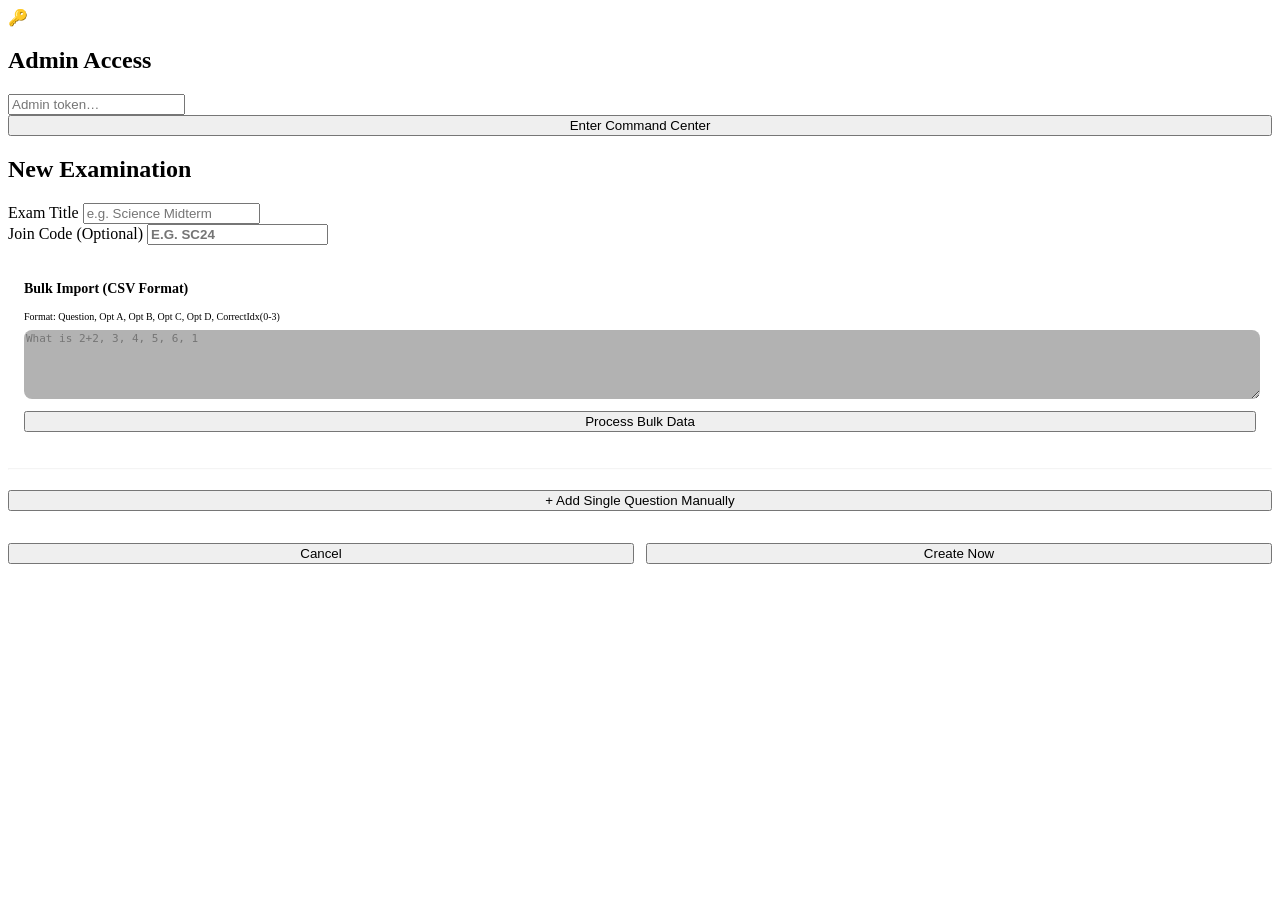
==== exam-system/frontend/admin.html @ 164f8f45 "first commit" ====
<!DOCTYPE html>
<html lang="en">
<head>
<meta charset="UTF-8"/>
<meta name="viewport" content="width=device-width,initial-scale=1,viewport-fit=cover"/>
<title>ExamLAN Command Center</title>
<link rel="stylesheet" href="/css/admin.css"/>
</head>
<body>

<div id="screen-token">
  <div class="token-card">
    <div class="brand">🔑</div>
    <h2>Admin Access</h2>
    <input class="token-input" id="token-input" type="password" placeholder="Admin token…"/>
    <button class="btn-accent" style="width:100%" id="token-submit">Enter Command Center</button>
  </div>
</div>

<div id="app" style="display:none; flex-direction:column; height:100%">
  <header class="admin-topbar">
    <div class="topbar-logo">⚡</div>
    <div class="topbar-title" id="topbar-title">ExamLAN</div>
    <span id="admin-conn">○ Offline</span>
    <button class="btn-sm outline" id="btn-back" style="display:none">Back</button>
    <button class="btn-sm outline" id="btn-hard-reset" style="opacity:0.6;font-size:10px">Reset</button>
  </header>

  <main id="screen-sessions" style="flex:1; overflow-y:auto">
    <div style="padding:24px; display:flex; justify-content:space-between; align-items:center">
      <h1 style="margin:0">Active Sessions</h1>
      <button class="btn-accent" id="create-session-btn">+ New Session</button>
    </div>
    <div class="sessions-grid" id="session-list"></div>
  </main>

  <main id="screen-control" class="dashboard-grid" style="display:none">
    <section class="ctrl-main">
      <!-- Status Bar -->
      <div class="status-banner">
        <div>
          <div class="status-label">Session Status</div>
          <div class="status-val" id="ctrl-status-badge">Waiting</div>
        </div>
        <div style="text-align:right">
          <div class="status-label">Students</div>
          <div class="status-val" id="live-conn">0</div>
        </div>
      </div>

      <!-- Current Question Card -->
      <div id="cur-q-panel" style="background:var(--panel); padding:24px; border-radius:20px; border:1px solid var(--border); margin-bottom:32px">
        <div style="display:flex; justify-content:space-between; margin-bottom:12px">
          <span class="status-label">Current Question</span>
          <span id="answer-stat-display" style="color:var(--success); font-weight:700"></span>
        </div>
        <h2 id="cur-q-text" style="margin:0; font-size:20px">No question active</h2>
        <div id="cur-q-options" style="margin-top:16px; color:var(--text-dim); font-size:14px"></div>
      </div>

      <!-- Big Action Buttons -->
      <div class="action-grid">
        <button class="cmd-btn start" id="btn-start" style="display:none">
          <span class="icon">🚀</span>Start Exam
        </button>
        <button class="cmd-btn next" id="btn-next-q" style="display:none">
          <span class="icon">➡️</span>Next Question
        </button>
        <button class="cmd-btn" id="btn-end-q" style="background:#475569; display:none">
          <span class="icon">🛑</span>End Question
        </button>
        <button class="cmd-btn pause" id="btn-pause" style="display:none">
          <span class="icon">⏸️</span>Pause
        </button>
        <button class="cmd-btn start" id="btn-resume" style="display:none">
          <span class="icon">▶️</span>Resume
        </button>
        <button class="cmd-btn next" id="btn-export" style="background:#1e293b; display:none">
          <span class="icon">📥</span>Export Results
        </button>
        <button class="cmd-btn end" id="btn-end" style="display:none">
          <span class="icon">⏹️</span>Terminate Exam
        </button>
      </div>

      <!-- Add Questions on the fly -->
      <div id="add-q-live-box" style="margin-top:40px; padding:24px; background:rgba(255,255,255,0.02); border-radius:20px">
        <h3 style="margin-top:0">Add Live Question</h3>
        <div class="form-f">
          <textarea id="q-text-input" placeholder="Type question here..." rows="2"></textarea>
        </div>
        <div style="display:grid; grid-template-columns:1fr 1fr; gap:12px">
          <input id="opt0" placeholder="Option A"/>
          <input id="opt1" placeholder="Option B"/>
          <input id="opt2" placeholder="Option C"/>
          <input id="opt3" placeholder="Option D"/>
        </div>
        <div style="display:flex; gap:12px; margin-top:12px">
          <input id="correct-idx" type="number" value="0" style="width:100px" placeholder="Corr ID"/>
          <button class="btn-sm accent" id="btn-add-live-q" style="flex:1">Push to Session</button>
        </div>
      </div>
    </section>

    <!-- Sidebar: Leaderboard & Activity -->
    <aside class="dashboard-sidebar">
      <div class="sidebar-sect">
        <h3>🏆 Live Leaderboard</h3>
        <div class="mini-lb" id="admin-leaderboard"></div>
      </div>
      <div class="sidebar-sect" style="flex:0; min-height:250px; border-top:1px solid var(--border)">
        <h3>⚡ Live Activity</h3>
        <div class="activity-log" id="violation-log"></div>
      </div>
    </aside>
  </main>
</div>

<!-- Modal: Create Session -->
<div class="modal-overlay hidden" id="create-modal">
  <div class="modal-sheet">
    <h2>New Examination</h2>
    <div class="form-f">
      <label>Exam Title</label>
      <input id="session-title" placeholder="e.g. Science Midterm"/>
    </div>
    <div class="form-f">
      <label>Join Code (Optional)</label>
      <input id="session-code" placeholder="e.g. SC24" style="text-transform:uppercase; font-weight:800"/>
    </div>
    <div id="draft-list" style="margin-bottom:20px; max-height:150px; overflow-y:auto"></div>
    
    <div style="background:rgba(255,255,255,0.03); padding:16px; border-radius:12px; border:1px dashed var(--border)">
      <h3 style="margin-top:0; font-size:14px">Bulk Import (CSV Format)</h3>
      <p style="font-size:10px; color:var(--text-dim); margin-bottom:8px">Format: Question, Opt A, Opt B, Opt C, Opt D, CorrectIdx(0-3)</p>
      <textarea id="bulk-import-area" style="width:100%; background:rgba(0,0,0,0.3); color:var(--text); border:1px solid var(--border); border-radius:8px; font-family:monospace; font-size:11px" rows="5" placeholder="What is 2+2, 3, 4, 5, 6, 1"></textarea>
      <button class="btn-sm outline" id="btn-parse-bulk" style="width:100%; margin-top:8px">Process Bulk Data</button>
    </div>

    <hr class="divider" style="margin:20px 0; opacity:0.1"/>
    
    <button class="btn-sm accent" id="add-question-btn" style="width:100%">+ Add Single Question Manually</button>
    
    <div style="display:flex; gap:12px; margin-top:32px">
      <button class="btn-sm" id="cancel-create" style="flex:1">Cancel</button>
      <button class="btn-accent" id="submit-create" style="flex:1">Create Now</button>
    </div>
  </div>
</div>

<div id="toast-container" style="position:fixed; bottom:20px; right:20px; z-index:1000"></div>

<script src="/js/ws-client.js"></script>
<script src="/js/admin.js"></script>
</body>
</html>
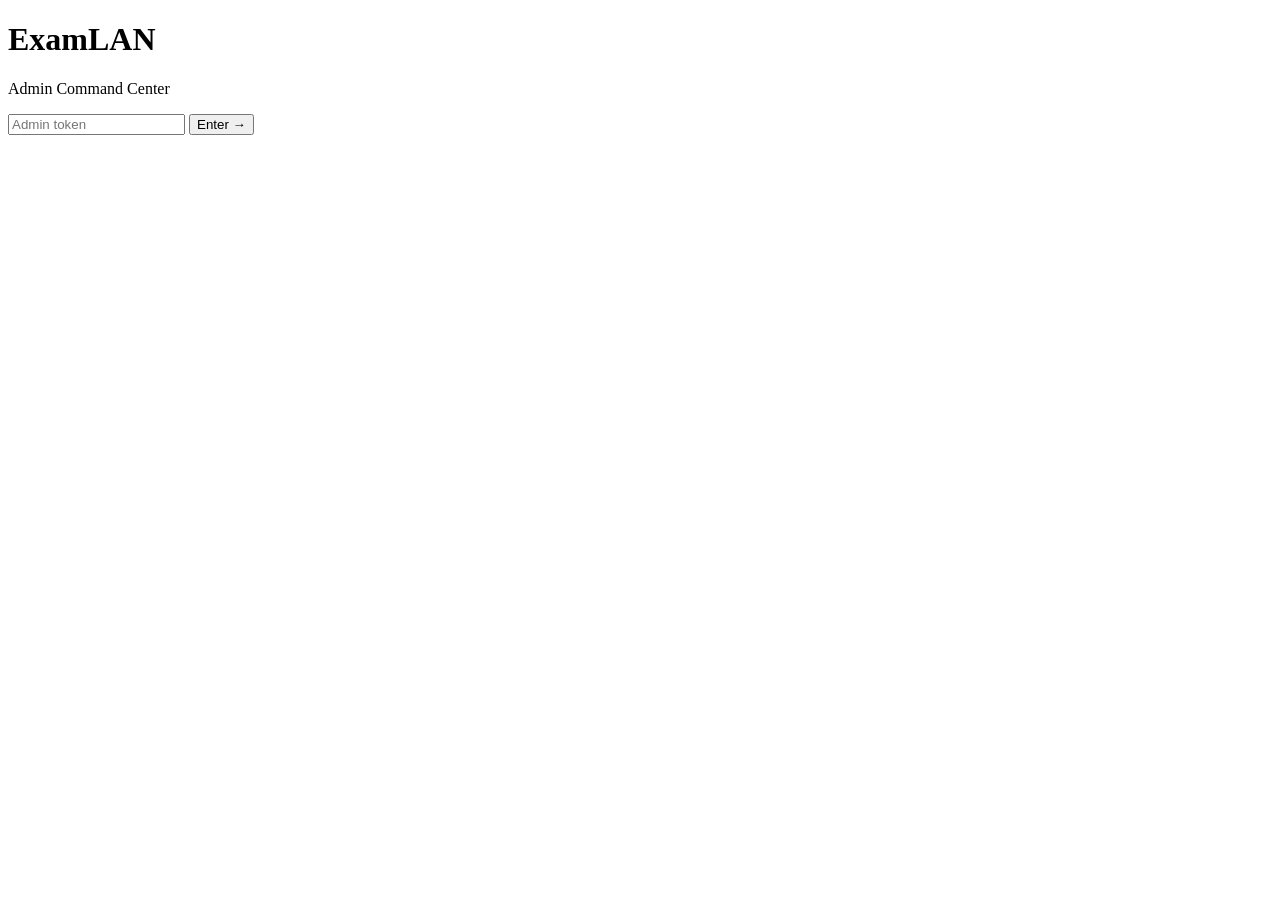
==== commit f88ae3c6: "refactor: redesign admin dashboard interface with improved layout and reorganized control screen ele" ====
--- a/exam-system/frontend/admin.html
+++ b/exam-system/frontend/admin.html
@@ -3,153 +3,224 @@
 <head>
 <meta charset="UTF-8"/>
 <meta name="viewport" content="width=device-width,initial-scale=1,viewport-fit=cover"/>
-<title>ExamLAN Command Center</title>
+<title>ExamLAN — Admin</title>
 <link rel="stylesheet" href="/css/admin.css"/>
 </head>
 <body>
 
+<!-- ── Token Screen ──────────────────────────────────────────────────── -->
 <div id="screen-token">
-  <div class="token-card">
-    <div class="brand">🔑</div>
-    <h2>Admin Access</h2>
-    <input class="token-input" id="token-input" type="password" placeholder="Admin token…"/>
-    <button class="btn-accent" style="width:100%" id="token-submit">Enter Command Center</button>
+  <div class="token-wrap">
+    <h1>Exam<span>LAN</span></h1>
+    <p>Admin Command Center</p>
+    <input class="token-input" id="token-input" type="password" placeholder="Admin token"/>
+    <button class="btn-primary" id="token-submit">Enter →</button>
   </div>
 </div>
 
-<div id="app" style="display:none; flex-direction:column; height:100%">
-  <header class="admin-topbar">
-    <div class="topbar-logo">⚡</div>
-    <div class="topbar-title" id="topbar-title">ExamLAN</div>
-    <span id="admin-conn">○ Offline</span>
-    <button class="btn-sm outline" id="btn-back" style="display:none">Back</button>
-    <button class="btn-sm outline" id="btn-hard-reset" style="opacity:0.6;font-size:10px">Reset</button>
+<!-- ── App ───────────────────────────────────────────────────────────── -->
+<div id="app" style="display:none">
+
+  <!-- Topbar -->
+  <header class="topbar">
+    <div class="topbar-brand">Exam<span>LAN</span></div>
+    <div class="topbar-sep"></div>
+    <div class="conn-dot" id="conn-dot">Offline</div>
+    <button class="btn-ghost" id="btn-back" style="display:none">← Back</button>
+    <button class="btn-ghost" id="btn-reset" style="opacity:.4;font-size:11px">Reset</button>
   </header>
 
-  <main id="screen-sessions" style="flex:1; overflow-y:auto">
-    <div style="padding:24px; display:flex; justify-content:space-between; align-items:center">
-      <h1 style="margin:0">Active Sessions</h1>
-      <button class="btn-accent" id="create-session-btn">+ New Session</button>
-    </div>
-    <div class="sessions-grid" id="session-list"></div>
-  </main>
-
-  <main id="screen-control" class="dashboard-grid" style="display:none">
-    <section class="ctrl-main">
-      <!-- Status Bar -->
-      <div class="status-banner">
-        <div>
-          <div class="status-label">Session Status</div>
-          <div class="status-val" id="ctrl-status-badge">Waiting</div>
-        </div>
-        <div style="text-align:right">
-          <div class="status-label">Students</div>
-          <div class="status-val" id="live-conn">0</div>
-        </div>
-      </div>
-
-      <!-- Current Question Card -->
-      <div id="cur-q-panel" style="background:var(--panel); padding:24px; border-radius:20px; border:1px solid var(--border); margin-bottom:32px">
-        <div style="display:flex; justify-content:space-between; margin-bottom:12px">
-          <span class="status-label">Current Question</span>
-          <span id="answer-stat-display" style="color:var(--success); font-weight:700"></span>
-        </div>
-        <h2 id="cur-q-text" style="margin:0; font-size:20px">No question active</h2>
-        <div id="cur-q-options" style="margin-top:16px; color:var(--text-dim); font-size:14px"></div>
-      </div>
-
-      <!-- Big Action Buttons -->
-      <div class="action-grid">
-        <button class="cmd-btn start" id="btn-start" style="display:none">
-          <span class="icon">🚀</span>Start Exam
-        </button>
-        <button class="cmd-btn next" id="btn-next-q" style="display:none">
-          <span class="icon">➡️</span>Next Question
-        </button>
-        <button class="cmd-btn" id="btn-end-q" style="background:#475569; display:none">
-          <span class="icon">🛑</span>End Question
-        </button>
-        <button class="cmd-btn pause" id="btn-pause" style="display:none">
-          <span class="icon">⏸️</span>Pause
-        </button>
-        <button class="cmd-btn start" id="btn-resume" style="display:none">
-          <span class="icon">▶️</span>Resume
-        </button>
-        <button class="cmd-btn next" id="btn-export" style="background:#1e293b; display:none">
-          <span class="icon">📥</span>Export Results
-        </button>
-        <button class="cmd-btn end" id="btn-end" style="display:none">
-          <span class="icon">⏹️</span>Terminate Exam
-        </button>
-      </div>
-
-      <!-- Add Questions on the fly -->
-      <div id="add-q-live-box" style="margin-top:40px; padding:24px; background:rgba(255,255,255,0.02); border-radius:20px">
-        <h3 style="margin-top:0">Add Live Question</h3>
-        <div class="form-f">
-          <textarea id="q-text-input" placeholder="Type question here..." rows="2"></textarea>
-        </div>
-        <div style="display:grid; grid-template-columns:1fr 1fr; gap:12px">
-          <input id="opt0" placeholder="Option A"/>
-          <input id="opt1" placeholder="Option B"/>
-          <input id="opt2" placeholder="Option C"/>
-          <input id="opt3" placeholder="Option D"/>
-        </div>
-        <div style="display:flex; gap:12px; margin-top:12px">
-          <input id="correct-idx" type="number" value="0" style="width:100px" placeholder="Corr ID"/>
-          <button class="btn-sm accent" id="btn-add-live-q" style="flex:1">Push to Session</button>
-        </div>
-      </div>
-    </section>
-
-    <!-- Sidebar: Leaderboard & Activity -->
-    <aside class="dashboard-sidebar">
-      <div class="sidebar-sect">
-        <h3>🏆 Live Leaderboard</h3>
-        <div class="mini-lb" id="admin-leaderboard"></div>
-      </div>
-      <div class="sidebar-sect" style="flex:0; min-height:250px; border-top:1px solid var(--border)">
-        <h3>⚡ Live Activity</h3>
-        <div class="activity-log" id="violation-log"></div>
-      </div>
-    </aside>
-  </main>
-</div>
-
-<!-- Modal: Create Session -->
-<div class="modal-overlay hidden" id="create-modal">
-  <div class="modal-sheet">
-    <h2>New Examination</h2>
-    <div class="form-f">
-      <label>Exam Title</label>
-      <input id="session-title" placeholder="e.g. Science Midterm"/>
-    </div>
-    <div class="form-f">
-      <label>Join Code (Optional)</label>
-      <input id="session-code" placeholder="e.g. SC24" style="text-transform:uppercase; font-weight:800"/>
-    </div>
-    <div id="draft-list" style="margin-bottom:20px; max-height:150px; overflow-y:auto"></div>
-    
-    <div style="background:rgba(255,255,255,0.03); padding:16px; border-radius:12px; border:1px dashed var(--border)">
-      <h3 style="margin-top:0; font-size:14px">Bulk Import (CSV Format)</h3>
-      <p style="font-size:10px; color:var(--text-dim); margin-bottom:8px">Format: Question, Opt A, Opt B, Opt C, Opt D, CorrectIdx(0-3)</p>
-      <textarea id="bulk-import-area" style="width:100%; background:rgba(0,0,0,0.3); color:var(--text); border:1px solid var(--border); border-radius:8px; font-family:monospace; font-size:11px" rows="5" placeholder="What is 2+2, 3, 4, 5, 6, 1"></textarea>
-      <button class="btn-sm outline" id="btn-parse-bulk" style="width:100%; margin-top:8px">Process Bulk Data</button>
-    </div>
-
-    <hr class="divider" style="margin:20px 0; opacity:0.1"/>
-    
-    <button class="btn-sm accent" id="add-question-btn" style="width:100%">+ Add Single Question Manually</button>
-    
-    <div style="display:flex; gap:12px; margin-top:32px">
-      <button class="btn-sm" id="cancel-create" style="flex:1">Cancel</button>
-      <button class="btn-accent" id="submit-create" style="flex:1">Create Now</button>
+  <!-- ── Sessions List ─────────────────────────────────────────────── -->
+  <div id="screen-sessions">
+    <div class="sessions-header">
+      <h1>Sessions</h1>
+      <button class="btn-accent" id="btn-new-session">+ New Exam</button>
+    </div>
+    <div class="sessions-grid" id="session-list">
+      <div class="empty-state">No sessions yet. Create your first exam →</div>
+    </div>
+  </div>
+
+  <!-- ── Control Screen ───────────────────────────────────────────── -->
+  <div id="screen-control" style="display:none">
+
+    <!-- Left: controls -->
+    <div class="ctrl-left">
+
+      <!-- Header -->
+      <div>
+        <div class="ctrl-status-block">
+          <div class="ctrl-title-big" id="ctrl-title">—</div>
+          <div class="status-chip waiting" id="ctrl-chip">Waiting</div>
+        </div>
+        <div class="ctrl-code-display" style="margin-top:10px">
+          Join Code: <strong id="ctrl-code">——</strong>
+          <span style="color:var(--text3); font-size:12px; margin-left:12px">
+            Students connect at <span id="ctrl-url"></span>
+          </span>
+        </div>
+      </div>
+
+      <!-- Stats -->
+      <div class="stats-row">
+        <div class="stat-box">
+          <div class="val" id="stat-students">0</div>
+          <div class="lbl">Students connected</div>
+        </div>
+        <div class="stat-box">
+          <div class="val" id="stat-answered">—</div>
+          <div class="lbl">Answered current Q</div>
+        </div>
+        <div class="stat-box">
+          <div class="val" id="stat-qs">0</div>
+          <div class="lbl">Total questions</div>
+        </div>
+      </div>
+
+      <!-- Current Question -->
+      <div class="cur-q-card" id="cur-q-card">
+        <div class="cur-q-label">Current Question</div>
+        <div class="cur-q-text" id="cur-q-text" style="color:var(--text3)">
+          Waiting to start…
+        </div>
+        <div class="cur-q-options" id="cur-q-options"></div>
+        <div class="answer-progress" id="ans-prog-wrap" style="display:none">
+          <div class="answer-progress-fill" id="ans-prog" style="width:0%"></div>
+        </div>
+      </div>
+
+      <!-- Action buttons -->
+      <div class="actions-block">
+        <div class="actions-label">Controls</div>
+        <div class="action-btns" id="action-btns">
+          <button class="action-btn start"  id="btn-start">▶ Start Exam</button>
+          <button class="action-btn next"   id="btn-next">→ Next Question</button>
+          <button class="action-btn pause"  id="btn-pause">⏸ Pause</button>
+          <button class="action-btn pause"  id="btn-resume" style="background:var(--green);color:white">▶ Resume</button>
+          <button class="action-btn export" id="btn-export">⬇ Export CSV</button>
+          <button class="action-btn danger" id="btn-end">■ End Exam</button>
+        </div>
+      </div>
+
+      <!-- Add Live Question -->
+      <div class="add-q-block">
+        <h3>Add Question to Session</h3>
+        <div class="field">
+          <label>Question</label>
+          <textarea id="lq-text" rows="2" placeholder="Type your question…"></textarea>
+        </div>
+        <div class="field-row">
+          <div class="field"><label>Option A</label><input id="lq-a" placeholder="Option A"/></div>
+          <div class="field"><label>Option B</label><input id="lq-b" placeholder="Option B"/></div>
+          <div class="field"><label>Option C</label><input id="lq-c" placeholder="Option C"/></div>
+          <div class="field"><label>Option D</label><input id="lq-d" placeholder="Option D"/></div>
+        </div>
+        <div class="field-row">
+          <div class="field"><label>Correct (0–3)</label><input id="lq-correct" type="number" value="0" min="0" max="3"/></div>
+          <div class="field"><label>Time (sec)</label><input id="lq-time" type="number" value="30" min="5"/></div>
+        </div>
+        <button class="btn-outline" id="btn-add-live-q">+ Add to Session</button>
+      </div>
+
+    </div><!-- /ctrl-left -->
+
+    <!-- Right panel: leaderboard + activity -->
+    <div class="ctrl-right">
+      <div class="right-panel-tabs">
+        <div class="rp-tab active" data-pane="lb">🏆 Leaderboard</div>
+        <div class="rp-tab" data-pane="activity">⚡ Activity</div>
+      </div>
+      <div class="right-panel-body">
+        <div id="pane-lb">
+          <div id="lb-list" style="color:var(--text3); font-size:14px">
+            Rankings appear after the exam begins…
+          </div>
+        </div>
+        <div id="pane-activity" style="display:none">
+          <div id="activity-list" style="color:var(--text3); font-size:14px">
+            Events will appear here…
+          </div>
+        </div>
+      </div>
+    </div>
+
+  </div><!-- /screen-control -->
+
+</div><!-- /app -->
+
+<!-- ── Create Session Modal ──────────────────────────────────────────── -->
+<div class="modal-backdrop" id="modal-create" style="display:none">
+  <div class="modal">
+    <h2>New Exam Session</h2>
+
+    <div class="field">
+      <label>Title</label>
+      <input id="m-title" placeholder="e.g. Chapter 4 — Electromagnetism"/>
+    </div>
+    <div class="field-row">
+      <div class="field">
+        <label>Join Code</label>
+        <input id="m-code" placeholder="e.g. PHY101" style="text-transform:uppercase; letter-spacing:3px; font-weight:700"/>
+      </div>
+      <div class="field">
+        <label>Time / Question (sec)</label>
+        <input id="m-time" type="number" value="30" min="5"/>
+      </div>
+    </div>
+
+    <hr style="border:none; border-top:1px solid var(--border); margin:28px 0"/>
+
+    <div style="display:flex; align-items:center; justify-content:space-between; margin-bottom:12px">
+      <h3 style="font-size:16px; font-weight:700">Questions</h3>
+      <span id="q-count-label" style="font-size:13px; color:var(--accent); font-weight:600">0 questions</span>
+    </div>
+
+    <!-- Bulk Import -->
+    <details style="margin-bottom:20px">
+      <summary style="cursor:pointer; font-size:13px; color:var(--text2); padding:8px 0; font-weight:600">
+        📥 Bulk Import (paste from CSV / spreadsheet)
+      </summary>
+      <div style="margin-top:12px">
+        <div class="format-hint">
+          Format per line: Question, Option A, Option B, Option C, Option D, CorrectIndex(0-3)<br/>
+          Example: What is 2+2, 3, 4, 5, 6, 1
+        </div>
+        <textarea class="bulk-area" id="bulk-area"
+          placeholder="What is 10+10, 10, 20, 30, 40, 1&#10;Capital of France, London, Paris, Berlin, Madrid, 1"></textarea>
+        <button class="btn-outline" id="btn-parse-bulk" style="margin-top:8px">Process Import →</button>
+      </div>
+    </details>
+
+    <!-- Manual single add -->
+    <div style="background:var(--surface2); border-radius:12px; padding:20px; margin-bottom:16px">
+      <div class="field">
+        <label>Question Text</label>
+        <textarea id="m-q" rows="2" placeholder="Type a question…"></textarea>
+      </div>
+      <div class="field-row">
+        <div class="field"><label>Option A</label><input id="m-a" placeholder="Option A"/></div>
+        <div class="field"><label>Option B</label><input id="m-b" placeholder="Option B"/></div>
+        <div class="field"><label>Option C</label><input id="m-c" placeholder="Option C"/></div>
+        <div class="field"><label>Option D</label><input id="m-d" placeholder="Option D"/></div>
+      </div>
+      <div class="field-row">
+        <div class="field"><label>Correct (0–3)</label><input id="m-correct" type="number" value="0" min="0" max="3"/></div>
+        <div class="field"><label>Points</label><input id="m-pts" type="number" value="10" min="1"/></div>
+      </div>
+      <button class="btn-outline" id="btn-add-q">+ Add Question</button>
+    </div>
+
+    <!-- Draft list -->
+    <div id="draft-list"></div>
+
+    <div class="modal-actions">
+      <button class="btn-cancel" id="btn-cancel-create">Cancel</button>
+      <button class="btn-save" id="btn-submit-create">Create Session →</button>
     </div>
   </div>
 </div>
 
-<div id="toast-container" style="position:fixed; bottom:20px; right:20px; z-index:1000"></div>
-
+<div id="toasts"></div>
 <script src="/js/ws-client.js"></script>
 <script src="/js/admin.js"></script>
 </body>
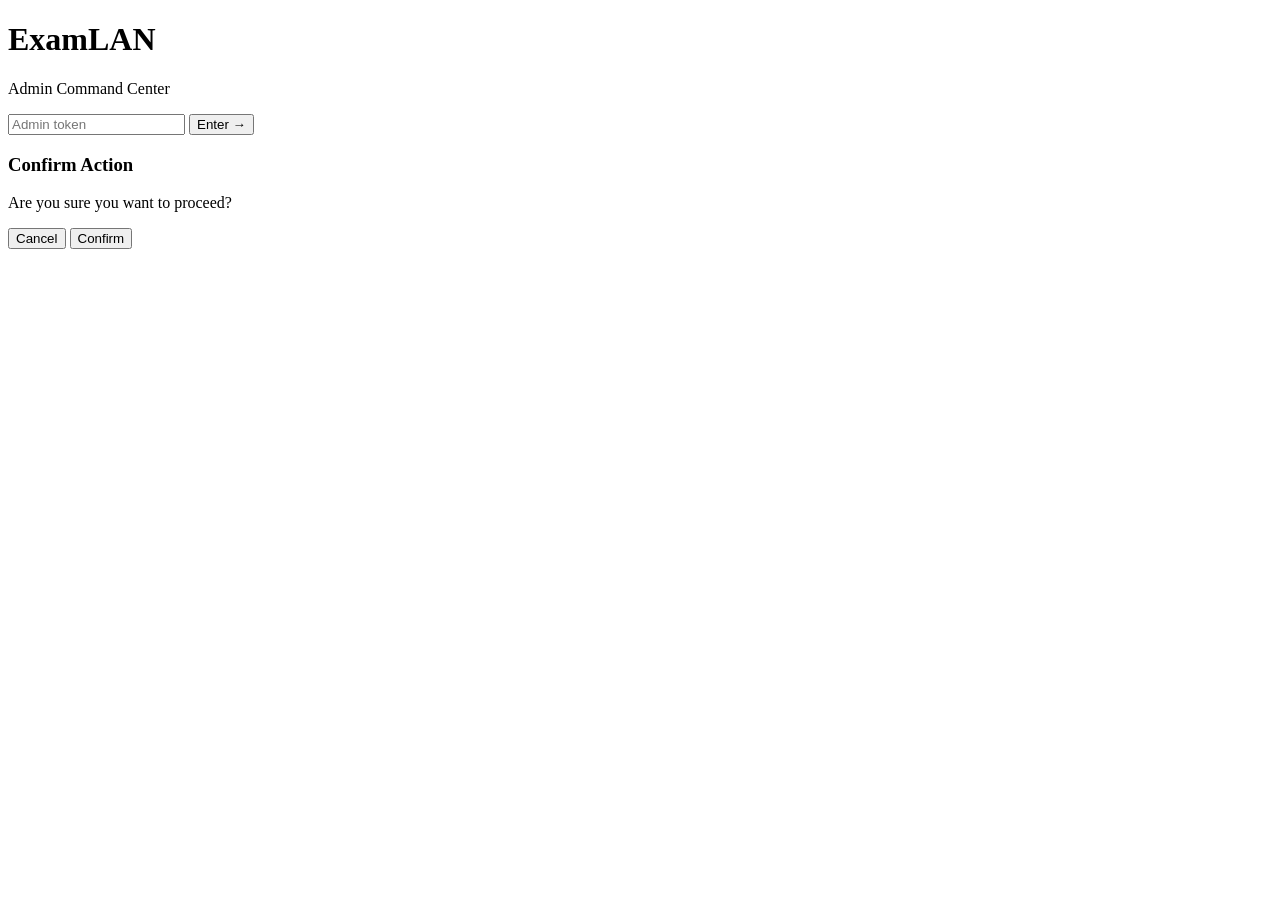
==== commit b223be34: "feat: implement robust concurrent student load testing suite and associated diagnostic tools" ====
--- a/exam-system/frontend/admin.html
+++ b/exam-system/frontend/admin.html
@@ -5,6 +5,7 @@
 <meta name="viewport" content="width=device-width,initial-scale=1,viewport-fit=cover"/>
 <title>ExamLAN — Admin</title>
 <link rel="stylesheet" href="/css/admin.css"/>
+<link rel="stylesheet" href="/css/modal-shared.css"/>
 </head>
 <body>
 
@@ -30,14 +31,47 @@
     <button class="btn-ghost" id="btn-reset" style="opacity:.4;font-size:11px">Reset</button>
   </header>
 
-  <!-- ── Sessions List ─────────────────────────────────────────────── -->
-  <div id="screen-sessions">
-    <div class="sessions-header">
-      <h1>Sessions</h1>
-      <button class="btn-accent" id="btn-new-session">+ New Exam</button>
-    </div>
-    <div class="sessions-grid" id="session-list">
-      <div class="empty-state">No sessions yet. Create your first exam →</div>
+  <!-- ── Sessions File Manager ─────────────────────────────────────── -->
+  <div id="screen-sessions" style="display: flex; flex-direction: column; flex: 1;">
+    <div class="sessions-header" style="display:flex; align-items:center; justify-content:space-between; margin-bottom:24px;">
+      <h1 id="file-manager-title" style="margin:0;">Exams</h1>
+      
+      <div style="display:flex; align-items:center; gap:16px;">
+        <div class="filter-search-wrap" style="width:340px; background:var(--surface); border:1px solid var(--border); border-radius:12px;">
+          <span class="filter-icon">🔍</span>
+          <input id="global-search" type="text" placeholder="Search exams or students..." autocomplete="off" style="font-size:15px;"/>
+          <button id="global-search-clear" style="display:none; background:none; border:none; color:var(--text3); cursor:pointer;">✕</button>
+        </div>
+        <button class="btn-accent" id="btn-new-session" style="padding:12px 24px;">+ New Exam</button>
+      </div>
+    </div>
+    
+    <div id="fm-container">
+        <!-- Breadcrumb -->
+        <div id="breadcrumb" style="display:flex; align-items:center; gap:8px; font-size:15px; font-weight:700; color:var(--text3); margin-bottom:24px;">
+           <!-- Breadcrumbs generated here -->
+        </div>
+
+        <div style="margin-bottom: 24px; display:flex; gap:12px;">
+            <button class="btn-ghost" id="btn-new-folder" style="font-size:13px; padding:8px 16px; border:1px solid var(--border); border-radius:10px;">📁 New Folder</button>
+        </div>
+
+        <!-- File Manager Grid -->
+        <div class="sessions-grid" id="file-manager-grid">
+          <div class="empty-state">Loading...</div>
+        </div>
+    </div>
+    
+    <!-- Global Search Results Container -->
+    <div id="global-search-results" style="display:none; flex-direction:column; gap:32px;">
+       <div>
+           <h3 style="margin-bottom:16px; color:var(--text3); font-size:13px; text-transform:uppercase; letter-spacing:1px; font-weight:800;">Exam Sessions</h3>
+           <div id="gs-sessions" class="sessions-grid"></div>
+       </div>
+       <div>
+           <h3 style="margin-bottom:16px; color:var(--text3); font-size:13px; text-transform:uppercase; letter-spacing:1px; font-weight:800;">Students</h3>
+           <div id="gs-students" style="display:flex; flex-direction:column; gap:16px;"></div>
+       </div>
     </div>
   </div>
 
@@ -49,9 +83,12 @@
 
       <!-- Header -->
       <div>
-        <div class="ctrl-status-block">
-          <div class="ctrl-title-big" id="ctrl-title">—</div>
-          <div class="status-chip waiting" id="ctrl-chip">Waiting</div>
+        <div class="ctrl-status-block" style="display:flex; justify-content:space-between; width:100%">
+          <div style="display:flex; align-items:center; gap:24px">
+            <div class="ctrl-title-big" id="ctrl-title">—</div>
+            <div class="status-chip waiting" id="ctrl-chip">Waiting</div>
+          </div>
+          <button class="btn-ghost" id="btn-delete-session" style="color:var(--red); border-color:var(--red); height:32px; padding:0 12px; font-size:12px; align-self:center;">🗑 Delete Session</button>
         </div>
         <div class="ctrl-code-display" style="margin-top:10px">
           Join Code: <strong id="ctrl-code">——</strong>
@@ -83,6 +120,7 @@
         <div class="cur-q-text" id="cur-q-text" style="color:var(--text3)">
           Waiting to start…
         </div>
+        <div id="waiting-questions-list" style="display:none; margin-top:20px; font-size:13px; color:var(--text2); max-height:200px; overflow-y:auto; border-top:1px solid var(--border); padding-top:16px;"></div>
         <div class="cur-q-options" id="cur-q-options"></div>
         <div class="answer-progress" id="ans-prog-wrap" style="display:none">
           <div class="answer-progress-fill" id="ans-prog" style="width:0%"></div>
@@ -94,7 +132,6 @@
         <div class="actions-label">Controls</div>
         <div class="action-btns" id="action-btns">
           <button class="action-btn start"  id="btn-start">▶ Start Exam</button>
-          <button class="action-btn next"   id="btn-next">→ Next Question</button>
           <button class="action-btn pause"  id="btn-pause">⏸ Pause</button>
           <button class="action-btn pause"  id="btn-resume" style="background:var(--green);color:white">▶ Resume</button>
           <button class="action-btn export" id="btn-export">⬇ Export CSV</button>
@@ -128,6 +165,7 @@
     <div class="ctrl-right">
       <div class="right-panel-tabs">
         <div class="rp-tab active" data-pane="lb">🏆 Leaderboard</div>
+        <div class="rp-tab" data-pane="students">👥 Students</div>
         <div class="rp-tab" data-pane="activity">⚡ Activity</div>
       </div>
       <div class="right-panel-body">
@@ -136,6 +174,11 @@
             Rankings appear after the exam begins…
           </div>
         </div>
+        <div id="pane-students" style="display:none">
+          <div class="students-grid" id="students-grid">
+            <!-- Student cards generated here -->
+          </div>
+        </div>
         <div id="pane-activity" style="display:none">
           <div id="activity-list" style="color:var(--text3); font-size:14px">
             Events will appear here…
@@ -166,6 +209,12 @@
         <label>Time / Question (sec)</label>
         <input id="m-time" type="number" value="30" min="5"/>
       </div>
+    </div>
+    <div class="field" style="margin-top:16px; display:none">
+      <label>Pacing Mode</label>
+      <select id="m-pacing" style="width:100%; padding:12px 16px; background:var(--bg); border:1px solid var(--border); border-radius:8px; color:var(--text); font-size:14px; outline:none">
+        <option value="auto" selected>Auto (Student Paced)</option>
+      </select>
     </div>
 
     <hr style="border:none; border-top:1px solid var(--border); margin:28px 0"/>
@@ -220,7 +269,40 @@
   </div>
 </div>
 
+<!-- ── Unlock Student Modal ────────────────────────────────────────────── -->
+<div class="modal-backdrop" id="modal-unlock" style="display:none">
+  <div class="modal" style="max-width:360px; text-align:center">
+    <h2>Unlock Student</h2>
+    <p id="unlock-name" style="color:var(--text2); margin-bottom:16px; font-weight:600">Student Name</p>
+    
+    <div class="field" style="text-align:left">
+      <label>Reduce Marks (Penalty)</label>
+      <input id="u-reduce" type="number" value="0" min="0" step="0.5"/>
+    </div>
+    
+    <div class="modal-actions" style="margin-top:24px">
+      <button class="btn-cancel" id="btn-cancel-unlock">Cancel</button>
+      <button class="btn-save" id="btn-submit-unlock">Unlock →</button>
+    </div>
+  </div>
+</div>
+
+
+
 <div id="toasts"></div>
+
+<!-- Custom Confirm Modal -->
+<div id="confirm-modal" class="modal-overlay">
+  <div class="modal-card">
+    <h3 id="confirm-title">Confirm Action</h3>
+    <p id="confirm-msg">Are you sure you want to proceed?</p>
+    <div class="modal-btns">
+      <button id="confirm-cancel" class="modal-btn cancel">Cancel</button>
+      <button id="confirm-ok" class="modal-btn confirm">Confirm</button>
+    </div>
+  </div>
+</div>
+
 <script src="/js/ws-client.js"></script>
 <script src="/js/admin.js"></script>
 </body>
